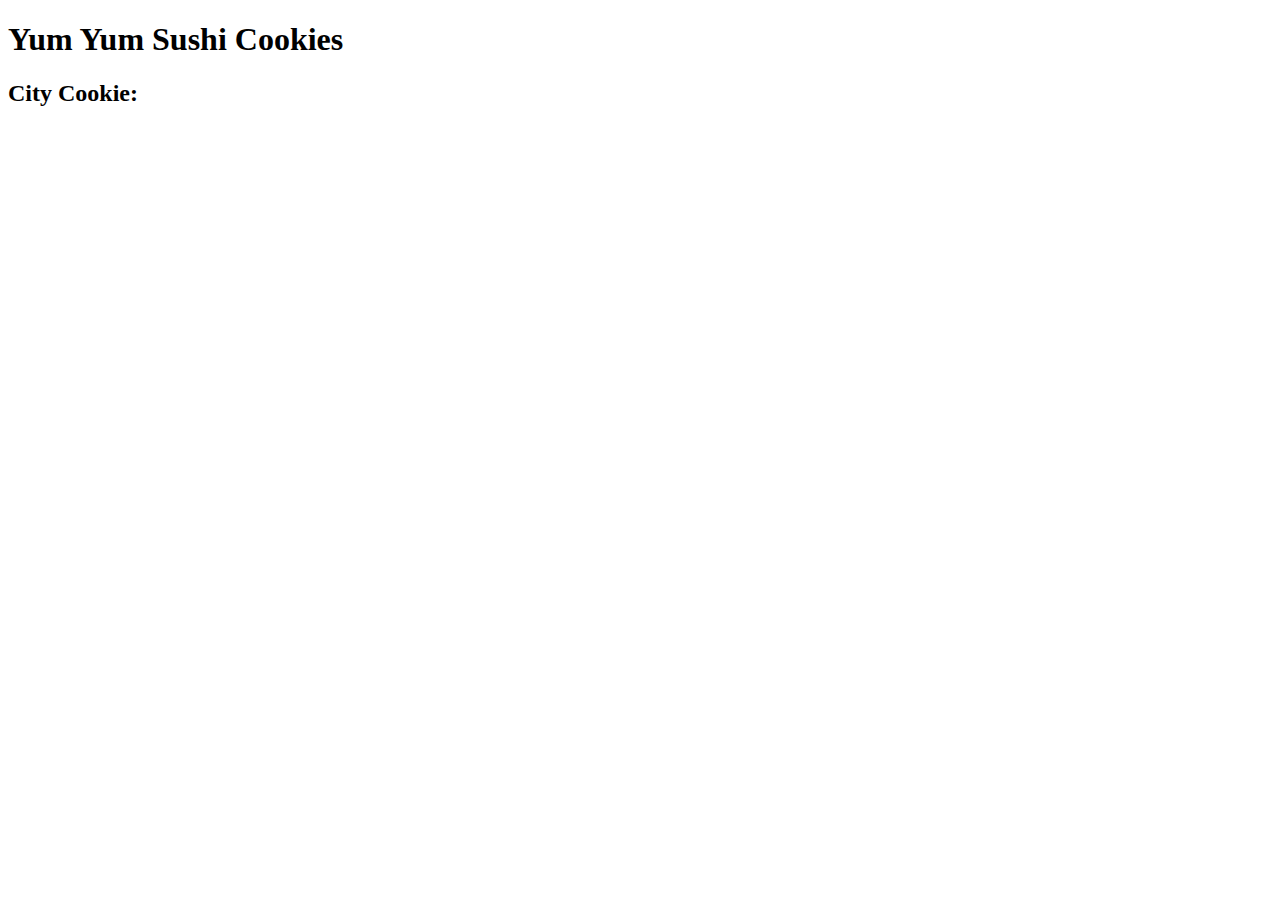
==== sales.html @ 675987cc "made a table" ====
<!DOCTYPE html>
<html>
  <head>
    <title>Sushi Cookies</title>
    <link href="css/style.css" type="text/css" rel="stylesheet"/>
    <!-- add a custom google font -->
  </head>
  <body>
    <header>
      <h1>Yum Yum Sushi Cookies</h1>
    </header>
    <main>
      <h2>City Cookie:</h2>
      <div id="cityProfiles">
        <!-- generate this from js: -->
        <!-- <article>
          <h2></h2>
          <p></p>
          <ul>
            <li></li>
          </ul>
          <img>
        </article> -->
      </div>
    </main>
    <footer>
    </footer>
    <script src="js/app.js"></script>
  </body>
</html>
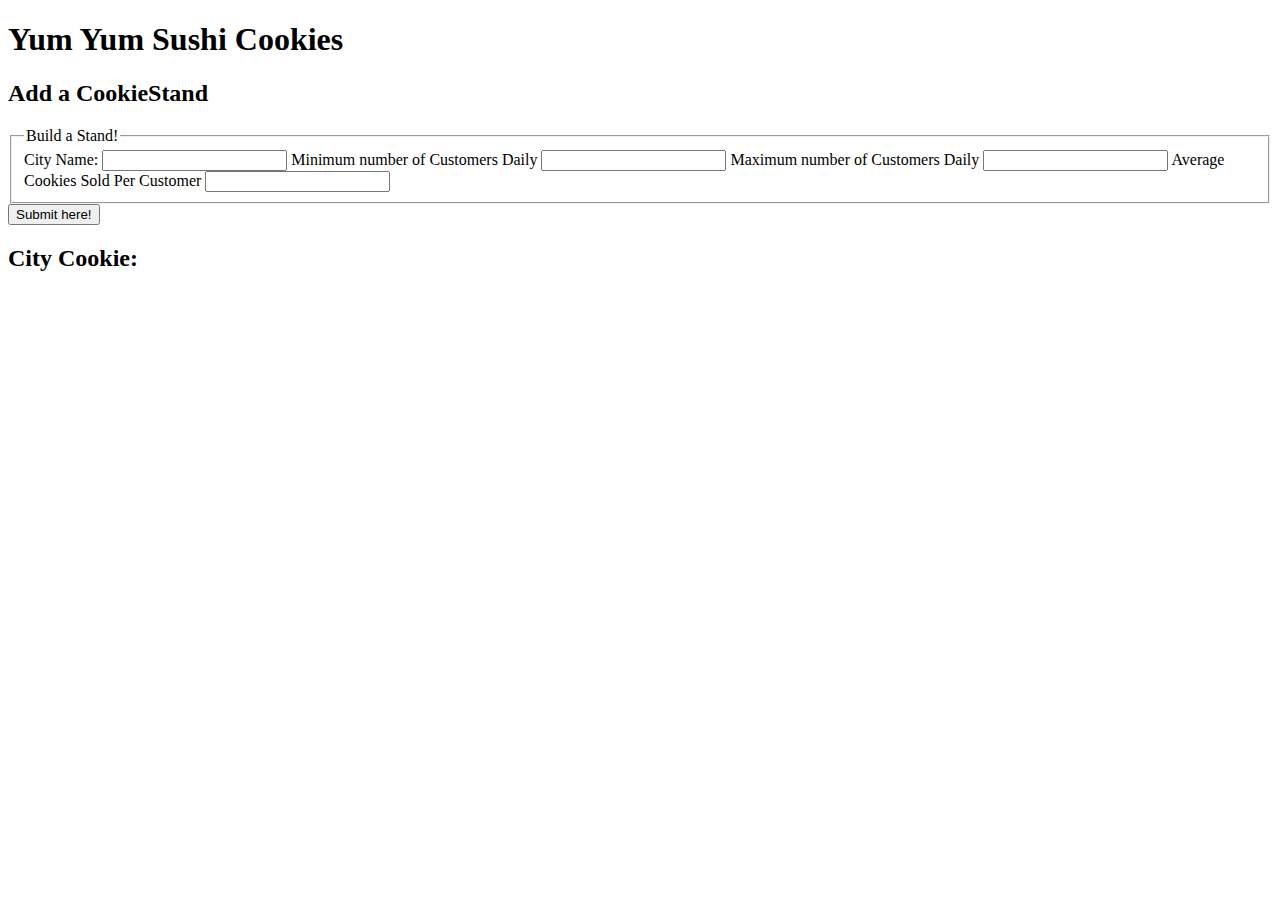
==== commit 0a4905f9: "added form function" ====
--- a/sales.html
+++ b/sales.html
@@ -10,18 +10,40 @@
       <h1>Yum Yum Sushi Cookies</h1>
     </header>
     <main>
-      <h2>City Cookie:</h2>
-      <div id="cityProfiles">
-        <!-- generate this from js: -->
-        <!-- <article>
-          <h2></h2>
-          <p></p>
-          <ul>
-            <li></li>
-          </ul>
-          <img>
-        </article> -->
-      </div>
+      <section>
+        <h2>Add a CookieStand</h2>
+        <form id="addCookieStand">
+          <fieldset>
+            <legend>Build a Stand!</legend>
+            <label for="name">City Name:</label>
+            <input type="text" name="name">
+            <label>Minimum number of Customers Daily
+              <input type="number" step=".1" name="minCust">
+            </label>
+            <label>Maximum number of Customers Daily
+              <input type="number" step=".1" name="maxCust">
+            </label>
+            <label>Average Cookies Sold Per Customer
+              <input type="number" step=".1" name="avgCookieSale">
+            </label>
+          </fieldset>
+          <button type="submit">Submit here!</button>
+        </form>
+      </section>
+      <section>
+        <h2>City Cookie:</h2>
+        <table id="cityProfiles">
+          <!-- generate this from js: -->
+          <!-- <article>
+            <h2></h2>
+            <p></p>
+            <ul>
+              <li></li>
+            </ul>
+            <img>
+          </article> -->
+        </table>
+      </section>
     </main>
     <footer>
     </footer>
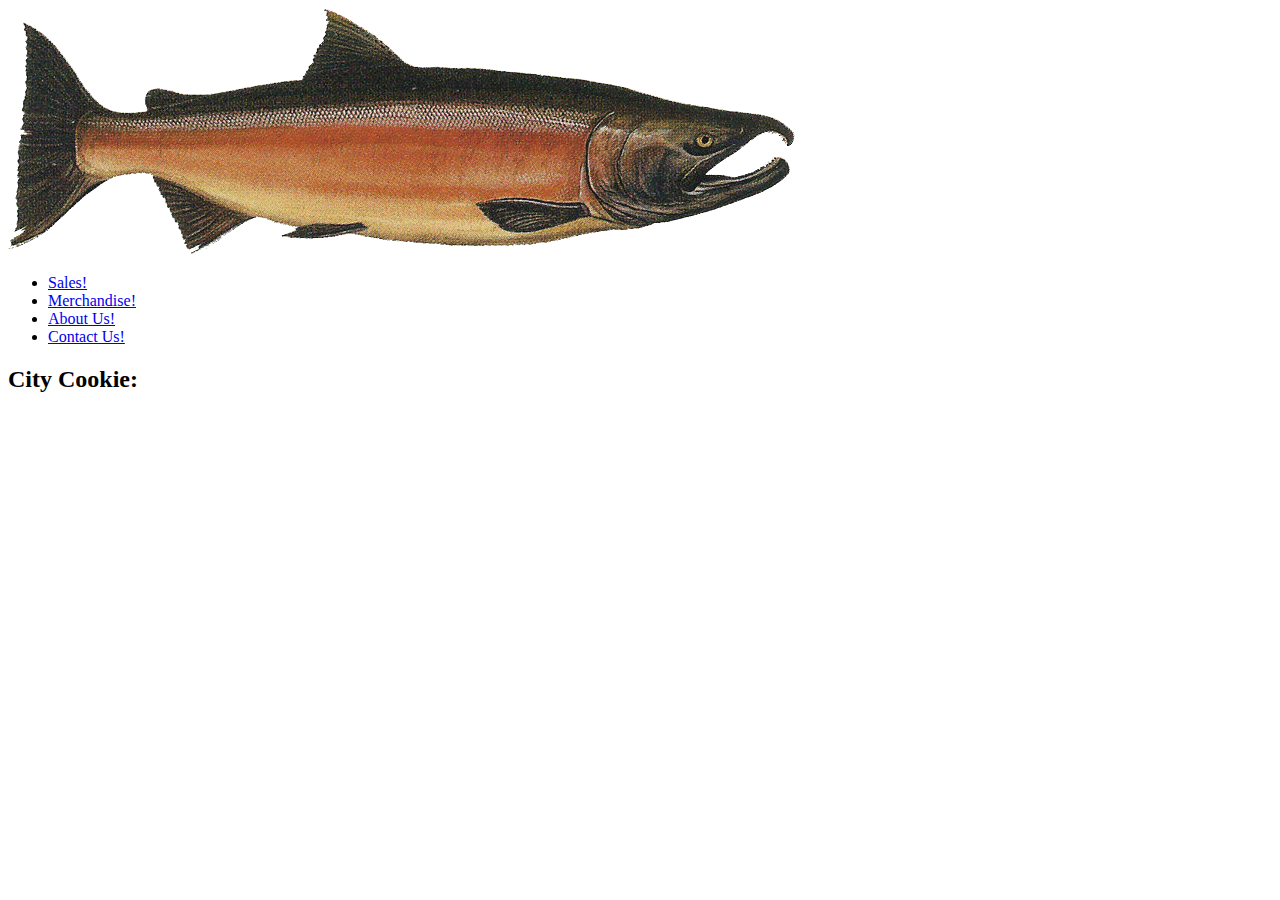
==== commit fd8a503b: "changed things up" ====
--- a/sales.html
+++ b/sales.html
@@ -7,43 +7,29 @@
   </head>
   <body>
     <header>
-      <h1>Yum Yum Sushi Cookies</h1>
-    </header>
+      <img id="fish" src="img/salmon.png">
+      <nav>    
+          <ul>
+          <li><a href="http://127.0.0.1:5501/sales.html">Sales!</a></li>
+          <li><a href="http://127.0.0.1:5501/index.html">Merchandise!</a></li>
+          <li><a href="http://127.0.0.1:5501/index.html">About Us!</a></li>
+          <li><a href="http://127.0.0.1:5501/index.html">Contact Us!</a></li>
+          </ul>
+      </nav>
+  </header>
     <main>
-      <section>
-        <h2>Add a CookieStand</h2>
-        <form id="addCookieStand">
-          <fieldset>
-            <legend>Build a Stand!</legend>
-            <label for="name">City Name:</label>
-            <input type="text" name="name">
-            <label>Minimum number of Customers Daily
-              <input type="number" step=".1" name="minCust">
-            </label>
-            <label>Maximum number of Customers Daily
-              <input type="number" step=".1" name="maxCust">
-            </label>
-            <label>Average Cookies Sold Per Customer
-              <input type="number" step=".1" name="avgCookieSale">
-            </label>
-          </fieldset>
-          <button type="submit">Submit here!</button>
-        </form>
-      </section>
-      <section>
-        <h2>City Cookie:</h2>
-        <table id="cityProfiles">
-          <!-- generate this from js: -->
-          <!-- <article>
-            <h2></h2>
-            <p></p>
-            <ul>
-              <li></li>
-            </ul>
-            <img>
-          </article> -->
-        </table>
-      </section>
+      <h2>City Cookie:</h2>
+      <table id="cityProfiles">
+        <!-- generate this from js: -->
+        <!-- <article>
+          <h2></h2>
+          <p></p>
+          <ul>
+            <li></li>
+          </ul>
+          <img>
+        </article> -->
+      </table>
     </main>
     <footer>
     </footer>
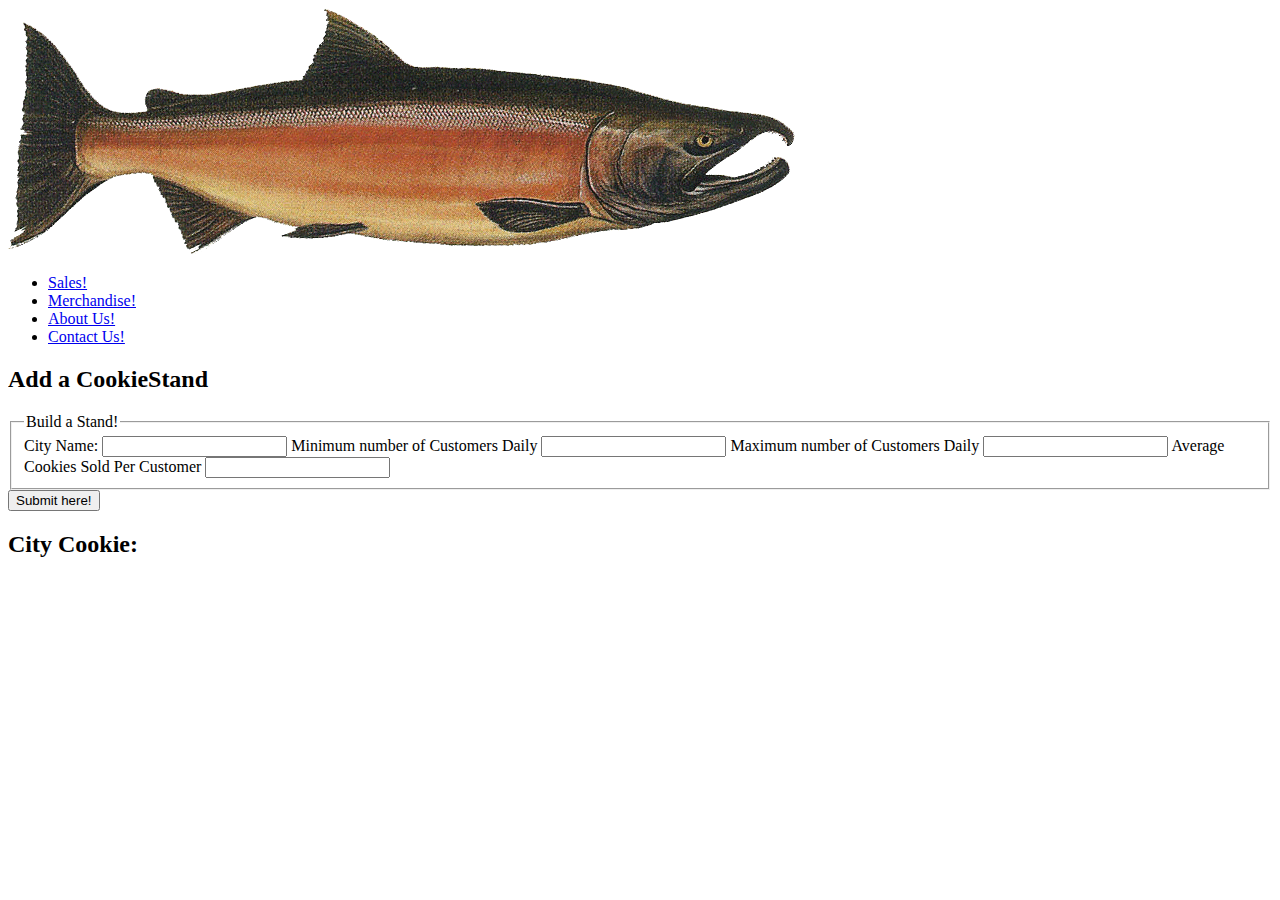
==== commit fe9588e1: "Merge branch 'main' into part5" ====
--- a/sales.html
+++ b/sales.html
@@ -18,18 +18,40 @@
       </nav>
   </header>
     <main>
-      <h2>City Cookie:</h2>
-      <table id="cityProfiles">
-        <!-- generate this from js: -->
-        <!-- <article>
-          <h2></h2>
-          <p></p>
-          <ul>
-            <li></li>
-          </ul>
-          <img>
-        </article> -->
-      </table>
+      <section>
+        <h2>Add a CookieStand</h2>
+        <form id="addCookieStand">
+          <fieldset>
+            <legend>Build a Stand!</legend>
+            <label for="name">City Name:</label>
+            <input type="text" name="name">
+            <label>Minimum number of Customers Daily
+              <input type="number" step=".1" name="minCust">
+            </label>
+            <label>Maximum number of Customers Daily
+              <input type="number" step=".1" name="maxCust">
+            </label>
+            <label>Average Cookies Sold Per Customer
+              <input type="number" step=".1" name="avgCookieSale">
+            </label>
+          </fieldset>
+          <button type="submit">Submit here!</button>
+        </form>
+      </section>
+      <section>
+        <h2>City Cookie:</h2>
+        <table id="cityProfiles">
+          <!-- generate this from js: -->
+          <!-- <article>
+            <h2></h2>
+            <p></p>
+            <ul>
+              <li></li>
+            </ul>
+            <img>
+          </article> -->
+        </table>
+      </section>
     </main>
     <footer>
     </footer>
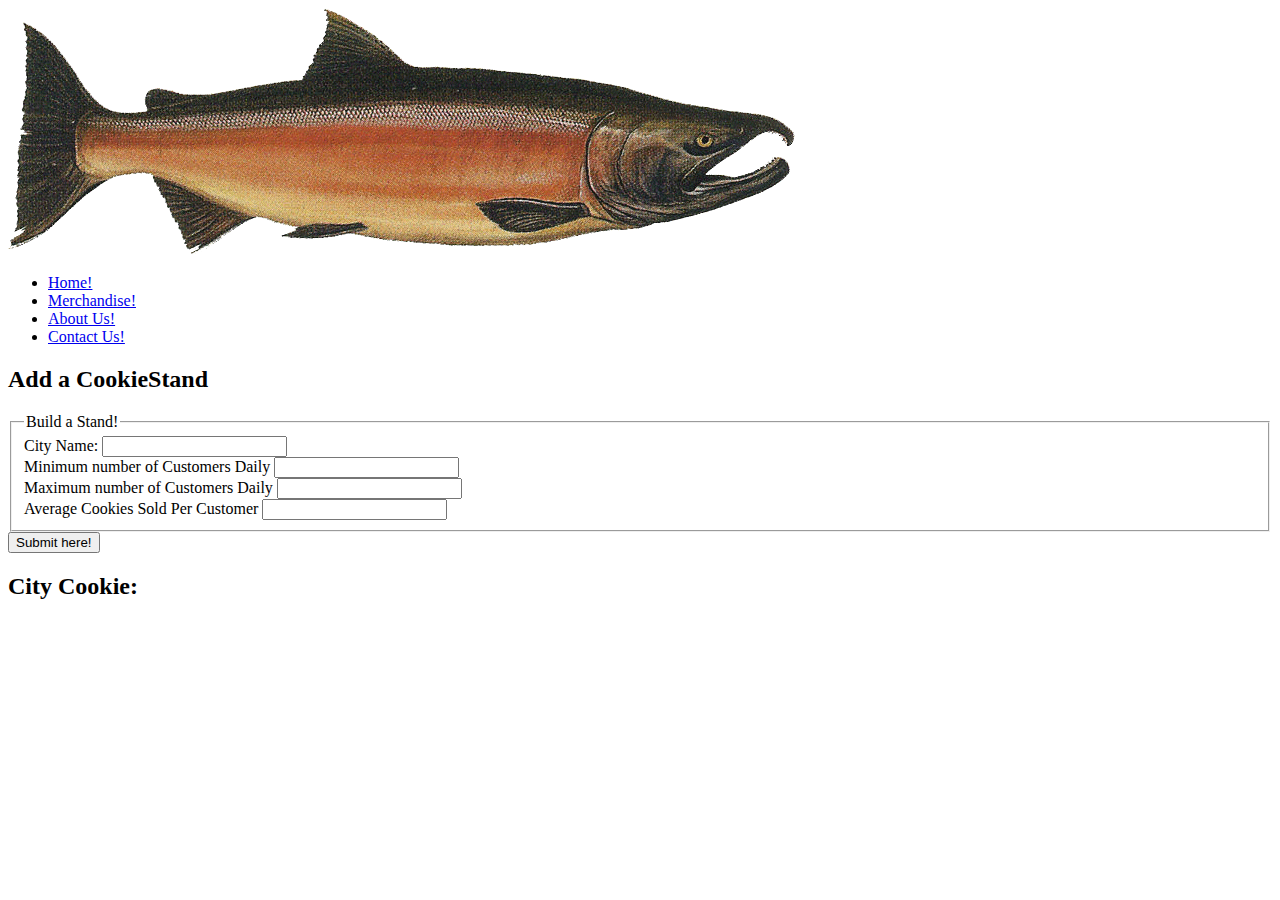
==== commit c3568060: "finished" ====
--- a/sales.html
+++ b/sales.html
@@ -10,7 +10,7 @@
       <img id="fish" src="img/salmon.png">
       <nav>    
           <ul>
-          <li><a href="http://127.0.0.1:5501/sales.html">Sales!</a></li>
+          <li><a href="http://127.0.0.1:5501/index.html">Home!</a></li>
           <li><a href="http://127.0.0.1:5501/index.html">Merchandise!</a></li>
           <li><a href="http://127.0.0.1:5501/index.html">About Us!</a></li>
           <li><a href="http://127.0.0.1:5501/index.html">Contact Us!</a></li>
@@ -18,27 +18,31 @@
       </nav>
   </header>
     <main>
-      <section>
+      <section id="newStand">
         <h2>Add a CookieStand</h2>
         <form id="addCookieStand">
           <fieldset>
             <legend>Build a Stand!</legend>
             <label for="name">City Name:</label>
             <input type="text" name="name">
+            <br>
             <label>Minimum number of Customers Daily
               <input type="number" step=".1" name="minCust">
             </label>
+            <br>
             <label>Maximum number of Customers Daily
               <input type="number" step=".1" name="maxCust">
             </label>
+            <br>
             <label>Average Cookies Sold Per Customer
               <input type="number" step=".1" name="avgCookieSale">
             </label>
+            <br>
           </fieldset>
           <button type="submit">Submit here!</button>
         </form>
       </section>
-      <section>
+      <section id="solidStand">
         <h2>City Cookie:</h2>
         <table id="cityProfiles">
           <!-- generate this from js: -->
